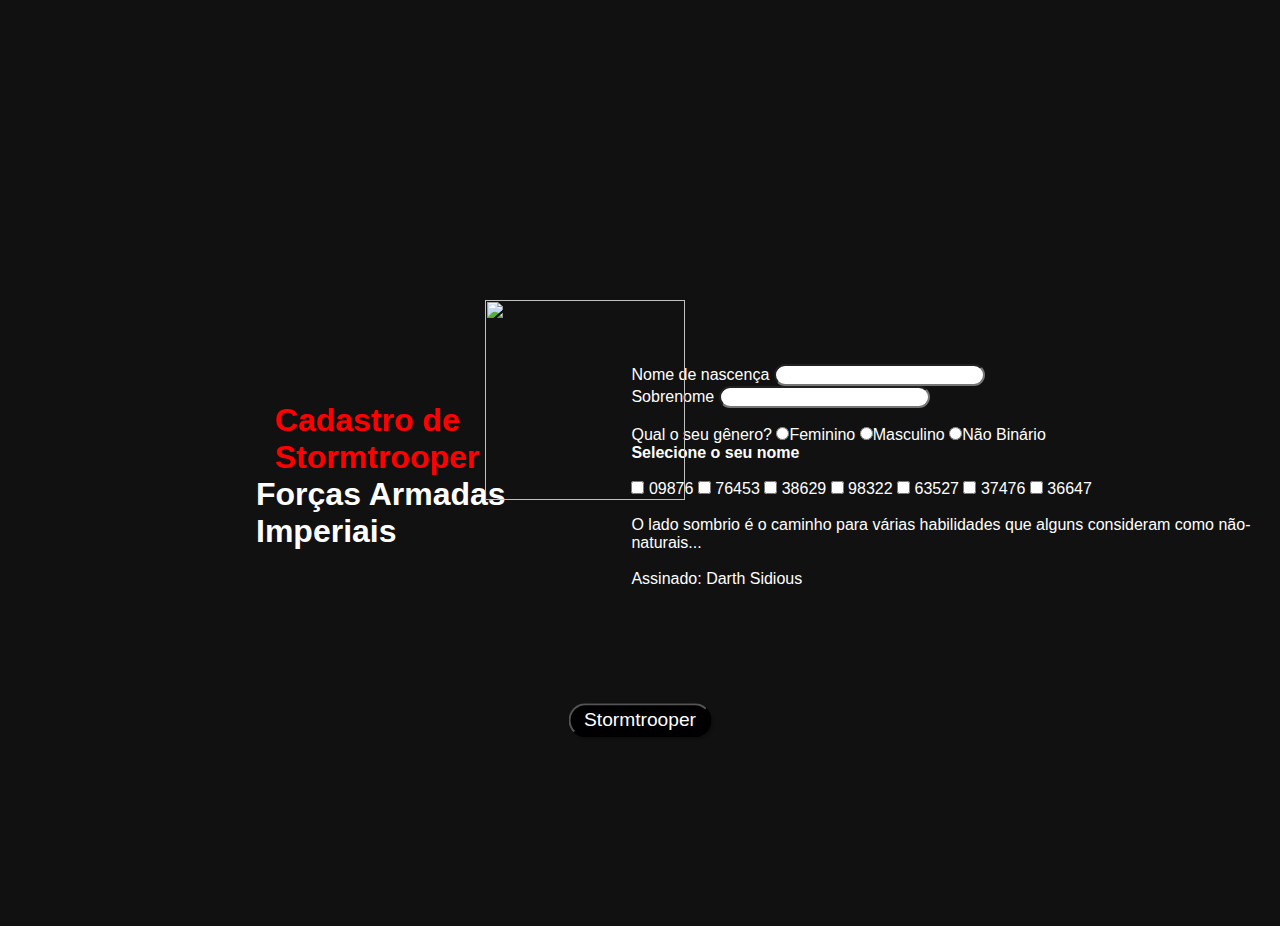
==== formulario.html @ 1458edf7 "Add files via upload" ====
<html>
<head>
    <meta charser="UTF-8">
    <meta name="viewport" content="width=device=width, initial-scale=1.0">
    <link rel="stylesheet" type="text/css" href="melhoria.css" media="screen">
    <title>Exército Imperial</title>
 
</head>
    <body>

        <div class="lightsaber">
            <img src="https://raw.githubusercontent.com/marinambweb/lightsaber-html-css/main/sabre-luz/sabreluz.png" id="vader">
            <div class="plasma"></div>
        </div>
     
        <div>
            <h1 id="titulo">Cadastro de Stormtrooper</h1>
            <h1 id="subtitulo">Forças Armadas Imperiais</h1>
        </div> 

        <form>
            <fieldset>
                <div>
                    <label>Nome de nascença</label>
                    <input type="text" name="nome" id="nome">
                </div>
                <div>
                    <label>Sobrenome</label>
                    <input type="text" name="sobrenome" id="sobrenome">
                </div>
            </fieldset>
<br>
            <div>
                <label>Qual o seu gênero?</label>
                <label>
                    <input type="radio" name="Stormtrooper" value="frontend">Feminino
                </label>

                <label>
                    <input type="radio" name="Stormtrooper" value="frontend">Masculino
                </label>

                <label>
                    <input type="radio" name="Stormtrooper" value="frontend">Não Binário

                </label>
            </div>

<fieldset>
    <div>
        <label><strong>Selecione o seu nome</strong></label><br><br>
                    <input type="checkbox" id="nome" name="nome" value="09876">
                    <label for="tecnologia1"> 09876</label>
                    <input type="checkbox" id="nome2" name="nome2" value="76453">
                    <label for="tecnologia2"> 76453</label>
                    <input type="checkbox" id="nome3" name="nome3" value="38629">
                    <label for="tecnologia3"> 38629</label>
                    <input type="checkbox" id="nome4" name="nome4" value="98322">
                    <label for="tecnologia4"> 98322</label>
                    <input type="checkbox" id="nome5" name="nome5" value="63527">
                    <label for="tecnologia5"> 63527</label>
                    <input type="checkbox" id="nome6" name="nome6" value="37476">
                    <label for="tecnologia6"> 37476</label>
                    <input type="checkbox" id="nome7" name="nome7" value="36647">
                    <label for="tecnologia7"> 36647</label>
        </label>
        <div>
                <br>
                    <p>O lado sombrio é o caminho para várias habilidades que alguns consideram como não-naturais...<p>
                <br>
                    <p>Assinado: Darth Sidious</p>
                
        </div>

    </div>
</fieldset>
                <div>
                    <button class="botao" type="submit" onsubmit="">Stormtrooper</button>            

                </div>

        </form>
    </body>
</html>
---- melhoria.css ----
* {
    margin: 0;
    padding: 0;
}

/* Elementos com o ID "titulo" */
#titulo {
    font-family: sans-serif;
    color: red;
    margin-left: 5%;
}
#subtitulo {
    font-family: sans-serif;
    color: whitess;
    margin-left: 0%;
}

#check{
    display: inline-block;
}

/* Elementos de tag <fieldset>*/
fieldset {
    border: 0;
}

/* Elemento de tag <body> */
body{
    background-color:black;
    font-family: sans-serif;
    font-size: 1em;
    color: white;
    margin-left: 20%;
    margin-top: 2%;
    justify-content: center;
}

/* Elementos de tags <body>, <input>, <Select>, <textarea> e <button> */
input, select, textarea, button {
    font-family: sans-serif;
    font-size: 1em;
    color: black;
    border-radius: 20px;
    position:relative;
    top: 50%;
}

.botao {
    font-size: 1.2em;
    background: black;
    border: 20;
    margin-bottom: 1em;
    color: #ffffff;
    padding: 0.2em 0.7em;
    box-shadow: 2px 2px 2px rgba(0,0,0,0.2);
    text-shadow: 1px 1px 1px rgba(0,0,0,0.5);
    position: absolute;
    top: 80%;
    left: 50%;
    margin-right: -50%;
    transform: translate(-50%, -50%)
}

.botao:hover {
    background: red;
    box-shadow: inset 2px 2px 2px red (211, 21, 21, 0.2);
    text-shadow: none;
}

.botao, select {
    cursor: pointer;
}

*
 {
    margin-right: 0;
    padding: 0;
    box-sizing: border-box;
}

body {
    display: flex;
    justify-content:right;
    align-items: center;
    min-height: 100vh;
    background: #111;
}

.lightsaber {
    position: absolute;
    left: 485px;
    top: 300px

}

.lightsaber img {
    display: block;
    height: 200px;
    width: 200px;
}

.plasma {
    position: absolute;
    bottom: 160px;
    left: 94px;
    border-radius: 12px 12px 0 0; /* 12px arredondando a ponta da luz do sabre */
    width: 20px;
    height: 0px;

    transition: 0.5s height;
}

.lightsaber img#vader:hover ~ .plasma {
    height: 250px;
    background: red;
    box-shadow: 0px 0px 20px red;
}
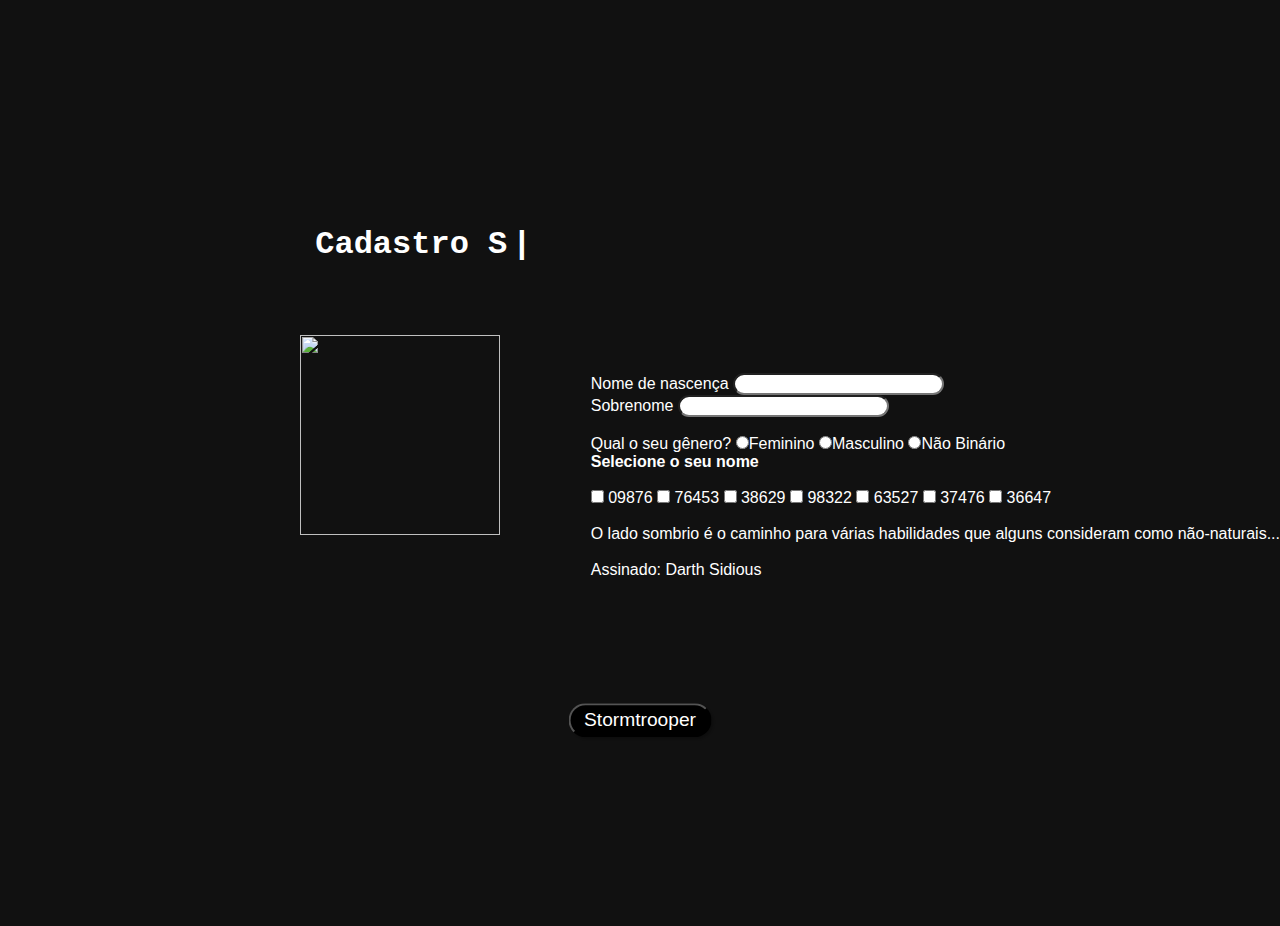
==== commit a13831f3: "Add files via upload" ====
--- a/formulario.html
+++ b/formulario.html
@@ -1,3 +1,60 @@
+<!DOCTYPE html>
+
+<html lang="en">
+<head>
+  <meta charset="UTF-8">
+  <meta name="viewport" content="width=device-width, initial-scale=1.0">
+  <meta http-equiv="X-UA-Compatible" content="ie=edge">
+  <title>TypeWriter</title>
+</head>
+<body>
+
+<style>
+  h1 {
+    max-width: 480px;
+    text-align: center;
+    margin: 60px auto;
+    font-family: 'Courier New', Courier, monospace;
+    color: white;
+    height: 500px;
+  }
+
+  h1::after {
+    content: '|';
+    opacity: 1;
+    margin-left: 5px;
+    display: inline-block;
+    animation: blink .7s infinite;
+  }
+
+  @keyframes blink {
+    0%, 100% {
+      opacity: 1;
+    }
+    50% {
+      opacity: 0;
+    }
+  }
+</style>
+
+<h1>Cadastro Stormtrooper</h1>
+<script>
+  function typeWriter(elemento) {
+    const textoArray = elemento.innerHTML.split('');
+    elemento.innerHTML = '';
+    textoArray.forEach((letra, i) => {
+      setTimeout(() => elemento.innerHTML += letra, 75 * i);
+    });
+  }
+
+  const titulo = document.querySelector('h1');
+  typeWriter(titulo);
+
+</script>
+
+</body>
+</html>
+
 <html>
 <head>
     <meta charser="UTF-8">
@@ -13,11 +70,6 @@
             <div class="plasma"></div>
         </div>
      
-        <div>
-            <h1 id="titulo">Cadastro de Stormtrooper</h1>
-            <h1 id="subtitulo">Forças Armadas Imperiais</h1>
-        </div> 
-
         <form>
             <fieldset>
                 <div>
--- a/melhoria.css
+++ b/melhoria.css
@@ -88,9 +88,8 @@
 
 .lightsaber {
     position: absolute;
-    left: 485px;
-    top: 300px
-
+    left: 300px;
+    top: 335px
 }
 
 .lightsaber img {
